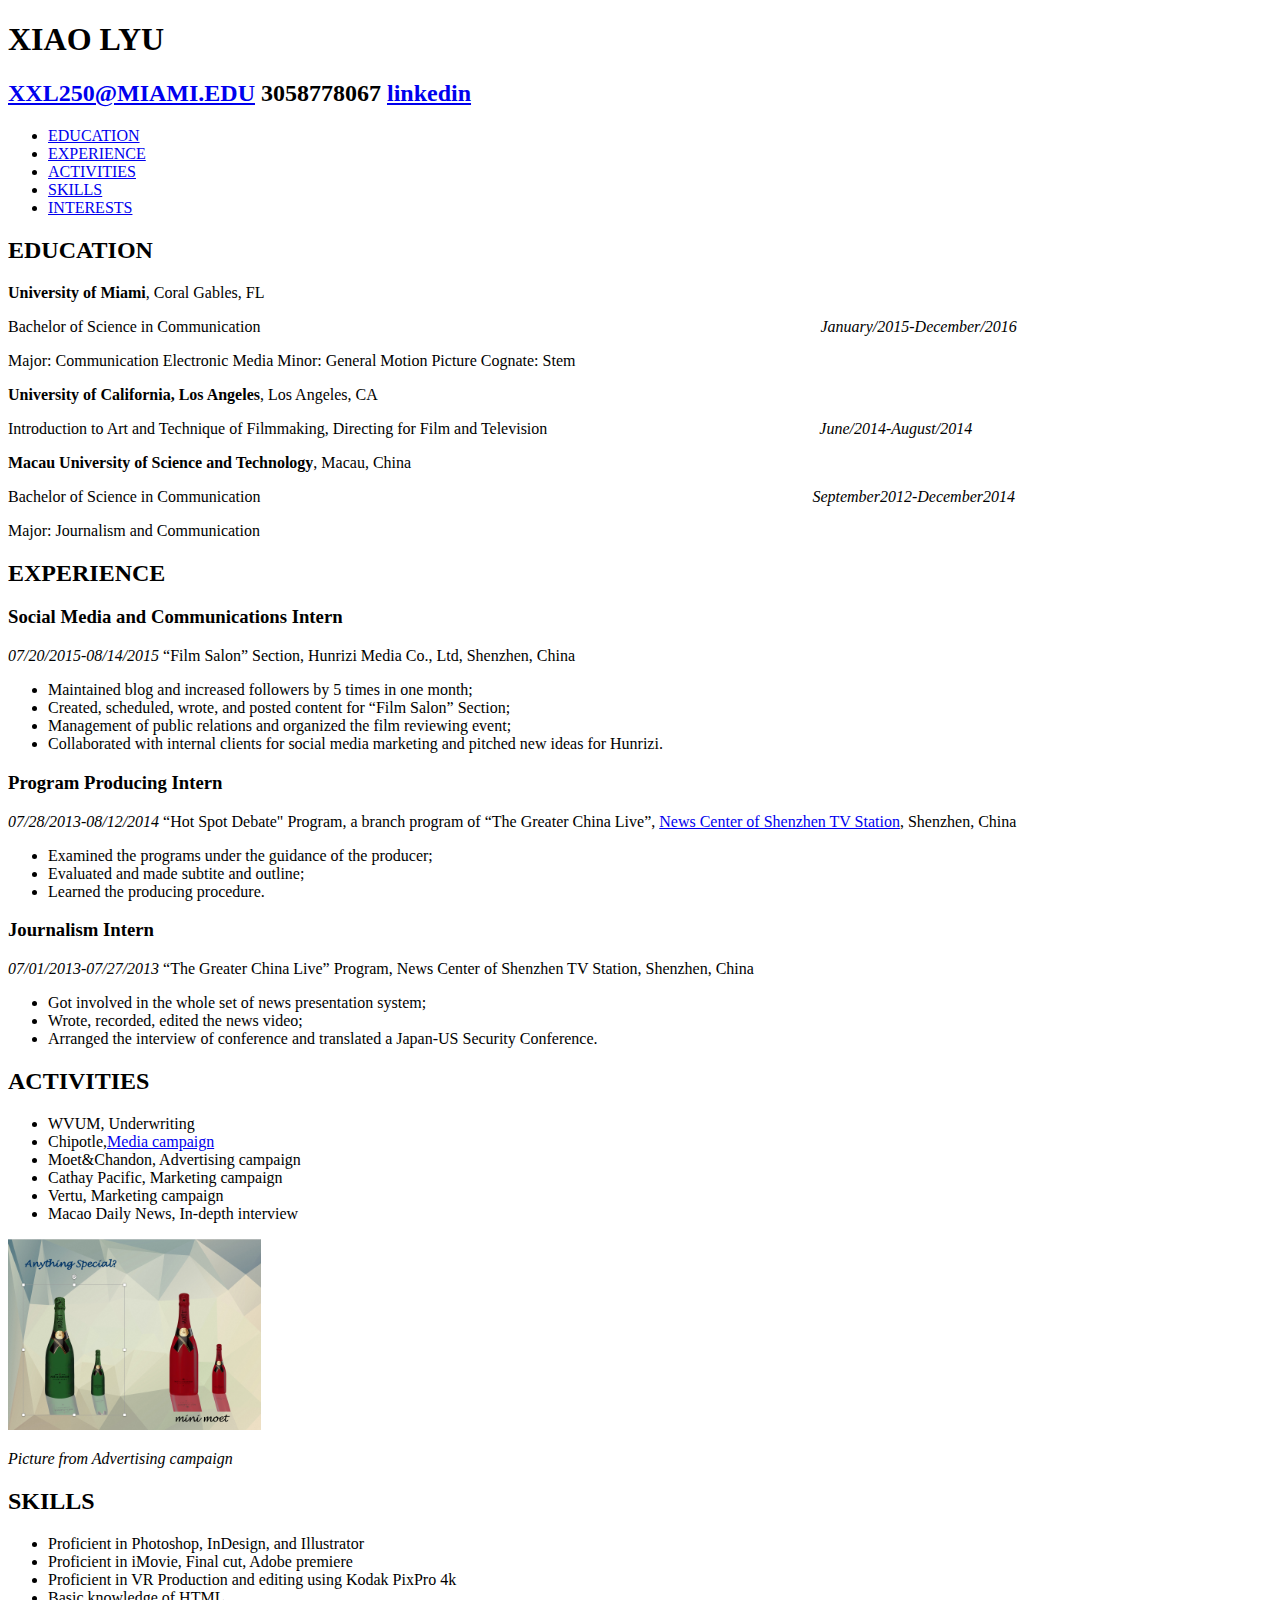
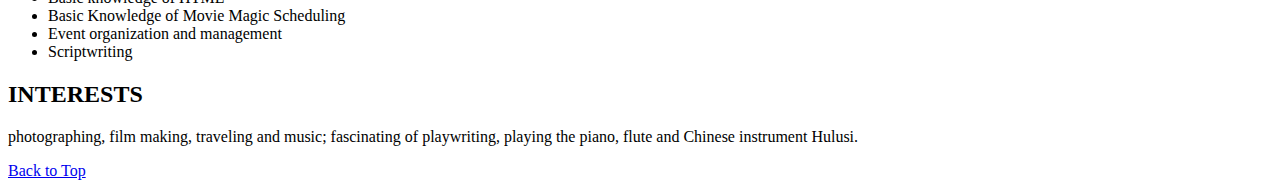
==== resume.html @ 594fd642 "Xiao's Resume" ====
<!DOCTYPE html>
  <html lang="en">
    <head>
      <meta charset="utf-8">
      <title>Xiao's resume</title>
    </head>
    <body id="top">
      <header>
        <h1>XIAO LYU</h1>
        <h2><a href="mailto:xxl250@miami.edu">XXL250@MIAMI.EDU</a>&nbsp;3058778067&nbsp;<a href="https://www.linkedin.com/in/霄-吕-24a7a3125">linkedin</a></h2>
      </header>
      <nav>
        <ul>
          <li><a href="#EDUCATION">EDUCATION</a></li>
          <li><a href="#EXPERIENCE">EXPERIENCE</a></li>
          <li><a href="#ACTIVITIES">ACTIVITIES</a></li>
          <li><a href="#SKILLS">SKILLS</a></li>
          <li><a href="#INTERESTS">INTERESTS</a></li>
        </ul>
      </nav>

      <main>
        <section id="EDUCATION">

          <h2>EDUCATION</h2>


            <p><strong>University of Miami</strong>, Coral Gables, FL</p>
            <p>Bachelor of Science in Communication&nbsp;&nbsp;&nbsp;&nbsp;&nbsp;&nbsp;&nbsp;&nbsp;&nbsp;&nbsp;&nbsp;&nbsp;&nbsp;&nbsp;&nbsp;&nbsp;&nbsp;&nbsp;&nbsp;&nbsp;&nbsp;&nbsp;&nbsp;&nbsp;&nbsp;&nbsp;&nbsp;&nbsp;&nbsp;&nbsp;&nbsp;&nbsp;&nbsp;&nbsp;&nbsp;&nbsp;&nbsp;&nbsp;&nbsp;&nbsp;&nbsp;&nbsp;&nbsp;&nbsp;&nbsp;&nbsp;&nbsp;&nbsp;&nbsp;&nbsp;&nbsp;&nbsp;&nbsp;&nbsp;&nbsp;&nbsp;&nbsp;&nbsp;&nbsp;&nbsp;&nbsp;&nbsp;&nbsp;&nbsp;&nbsp;&nbsp;&nbsp;&nbsp;&nbsp;&nbsp;&nbsp;&nbsp;&nbsp;&nbsp;&nbsp;&nbsp;&nbsp;&nbsp;&nbsp;&nbsp;&nbsp;&nbsp;&nbsp;&nbsp;&nbsp;&nbsp;&nbsp;&nbsp;&nbsp;&nbsp;&nbsp;&nbsp;&nbsp;&nbsp;&nbsp;&nbsp;&nbsp;&nbsp;&nbsp;&nbsp;&nbsp;&nbsp;&nbsp;&nbsp;&nbsp;&nbsp;&nbsp;&nbsp;&nbsp;&nbsp;&nbsp;&nbsp;&nbsp;&nbsp;&nbsp;&nbsp;&nbsp;&nbsp;&nbsp;&nbsp;&nbsp;&nbsp;&nbsp;&nbsp;&nbsp;&nbsp;&nbsp;&nbsp;&nbsp;&nbsp;&nbsp;&nbsp;&nbsp;&nbsp;&nbsp;&nbsp;&nbsp;&nbsp;&nbsp;&nbsp;<em>January/2015-December/2016</em></p>
            <p>Major: Communication Electronic Media Minor: General Motion Picture Cognate: Stem</p>
            <p><strong>University of California, Los Angeles</strong>, Los Angeles, CA</p>
            <p>Introduction to Art and Technique of Filmmaking, Directing for Film and Television&nbsp;&nbsp;&nbsp;&nbsp;&nbsp;&nbsp;&nbsp;&nbsp;&nbsp;&nbsp;&nbsp;&nbsp;&nbsp;&nbsp;&nbsp;&nbsp;&nbsp;&nbsp;&nbsp;&nbsp;&nbsp;&nbsp;&nbsp;&nbsp;&nbsp;&nbsp;&nbsp;&nbsp;&nbsp;&nbsp;&nbsp;&nbsp;&nbsp;&nbsp;&nbsp;&nbsp;&nbsp;&nbsp;&nbsp;&nbsp;&nbsp;&nbsp;&nbsp;&nbsp;&nbsp;&nbsp;&nbsp;&nbsp;&nbsp;&nbsp;&nbsp;&nbsp;&nbsp;&nbsp;&nbsp;&nbsp;&nbsp;&nbsp;&nbsp;&nbsp;&nbsp;&nbsp;&nbsp;&nbsp;&nbsp;&nbsp;&nbsp;&nbsp;<em>June/2014-August/2014</em></p>
            <p><strong>Macau University of Science and Technology</strong>, Macau, China</p>
            <p>Bachelor of Science in Communication&nbsp;&nbsp;&nbsp;&nbsp;&nbsp;&nbsp;&nbsp;&nbsp;&nbsp;&nbsp;&nbsp;&nbsp;&nbsp;&nbsp;&nbsp;&nbsp;&nbsp;&nbsp;&nbsp;&nbsp;&nbsp;&nbsp;&nbsp;&nbsp;&nbsp;&nbsp;&nbsp;&nbsp;&nbsp;&nbsp;&nbsp;&nbsp;&nbsp;&nbsp;&nbsp;&nbsp;&nbsp;&nbsp;&nbsp;&nbsp;&nbsp;&nbsp;&nbsp;&nbsp;&nbsp;&nbsp;&nbsp;&nbsp;&nbsp;&nbsp;&nbsp;&nbsp;&nbsp;&nbsp;&nbsp;&nbsp;&nbsp;&nbsp;&nbsp;&nbsp;&nbsp;&nbsp;&nbsp;&nbsp;&nbsp;&nbsp;&nbsp;&nbsp;&nbsp;&nbsp;&nbsp;&nbsp;&nbsp;&nbsp;&nbsp;&nbsp;&nbsp;&nbsp;&nbsp;&nbsp;&nbsp;&nbsp;&nbsp;&nbsp;&nbsp;&nbsp;&nbsp;&nbsp;&nbsp;&nbsp;&nbsp;&nbsp;&nbsp;&nbsp;&nbsp;&nbsp;&nbsp;&nbsp;&nbsp;&nbsp;&nbsp;&nbsp;&nbsp;&nbsp;&nbsp;&nbsp;&nbsp;&nbsp;&nbsp;&nbsp;&nbsp;&nbsp;&nbsp;&nbsp;&nbsp;&nbsp;&nbsp;&nbsp;&nbsp;&nbsp;&nbsp;&nbsp;&nbsp;&nbsp;&nbsp;&nbsp;&nbsp;&nbsp;&nbsp;&nbsp;&nbsp;&nbsp;&nbsp;&nbsp;&nbsp;&nbsp;&nbsp;&nbsp;<em>September2012-December2014</em></p>
            <p>Major: Journalism and Communication</p>

        </section>
        <section id="EXPERIENCE">

          <h2>EXPERIENCE</h2>


            <h3>Social Media and Communications Intern</h3>
            <p><em>07/20/2015-08/14/2015</em> “Film Salon” Section, Hunrizi Media Co., Ltd, Shenzhen, China</p>
            <ul>
              <li>Maintained blog and increased followers by 5 times in one month;</li>
              <li>Created, scheduled, wrote, and posted content for “Film Salon” Section;</li>
              <li>Management of public relations and organized the film reviewing event;</li>
              <li>Collaborated with internal clients for social media marketing and pitched new ideas for Hunrizi.</li>
            </ul>
            <h3>Program Producing Intern</h3>
            <p><em>07/28/2013-08/12/2014</em> “Hot Spot Debate" Program, a branch program of “The Greater China Live”, <a href="http://sztv.cutv.com/tv/sztv.shtml">News Center of Shenzhen TV Station</a>, Shenzhen, China</p>
            <ul>
              <li>Examined the programs under the guidance of the producer;</li>
              <li>Evaluated and made subtite and outline;</li>
              <li>Learned the producing procedure.</li>
            </ul>
            <h3>Journalism Intern</h3>
            <p><em>07/01/2013-07/27/2013</em> “The Greater China Live” Program, News Center of Shenzhen TV Station, Shenzhen, China</p>
            <ul>
              <li>Got involved in the whole set of news presentation system;</li>
              <li>Wrote, recorded, edited the news video;</li>
              <li>Arranged the interview of conference and translated a Japan-US Security Conference.</li>
            </ul>


        </section>
        <section id="ACTIVITIES">

          <h2>ACTIVITIES</h2>



            <ul>
              <li>WVUM, Underwriting</li>
              <li>Chipotle,<a href="https://www.youtube.com/watch?v=AdmXygSMt1M">Media campaign</a></li>
              <li>Moet&Chandon, Advertising campaign</li>
              <li>Cathay Pacific, Marketing campaign</li>
              <li>Vertu, Marketing campaign</li>
              <li>Macao Daily News, In-depth interview</li>
              </ul>
            <img src="Moet.png" alt="photo of Moet" width="20%"/>
            <p><em>Picture from Advertising campaign</em></p>

        </section>
        <section id="SKILLS">

          <h2>SKILLS</h2>


            <ul>
              <li>Proficient in Photoshop, InDesign, and Illustrator</li>
              <li>Proficient in iMovie, Final cut, Adobe premiere</li>
              <li>Proficient in VR Production and editing using Kodak PixPro 4k</li>
              <li>Basic knowledge of HTML</li>
              <li>Basic Knowledge of Movie Magic Scheduling</li>
              <li>Event organization and management</li>
              <li>Scriptwriting</li>
            </ul>

      </section>
      <section id="INTERESTS">

        <h2>INTERESTS</h2>


          <p>photographing, film making, traveling and music; fascinating of playwriting, playing the piano, flute and Chinese instrument Hulusi.</p>

      </section>
    </main>

    <footer>
      <nav>
        <p><a href="#top">Back to Top</a></p>
      </nav>
    </footer>
  </body>
</html>
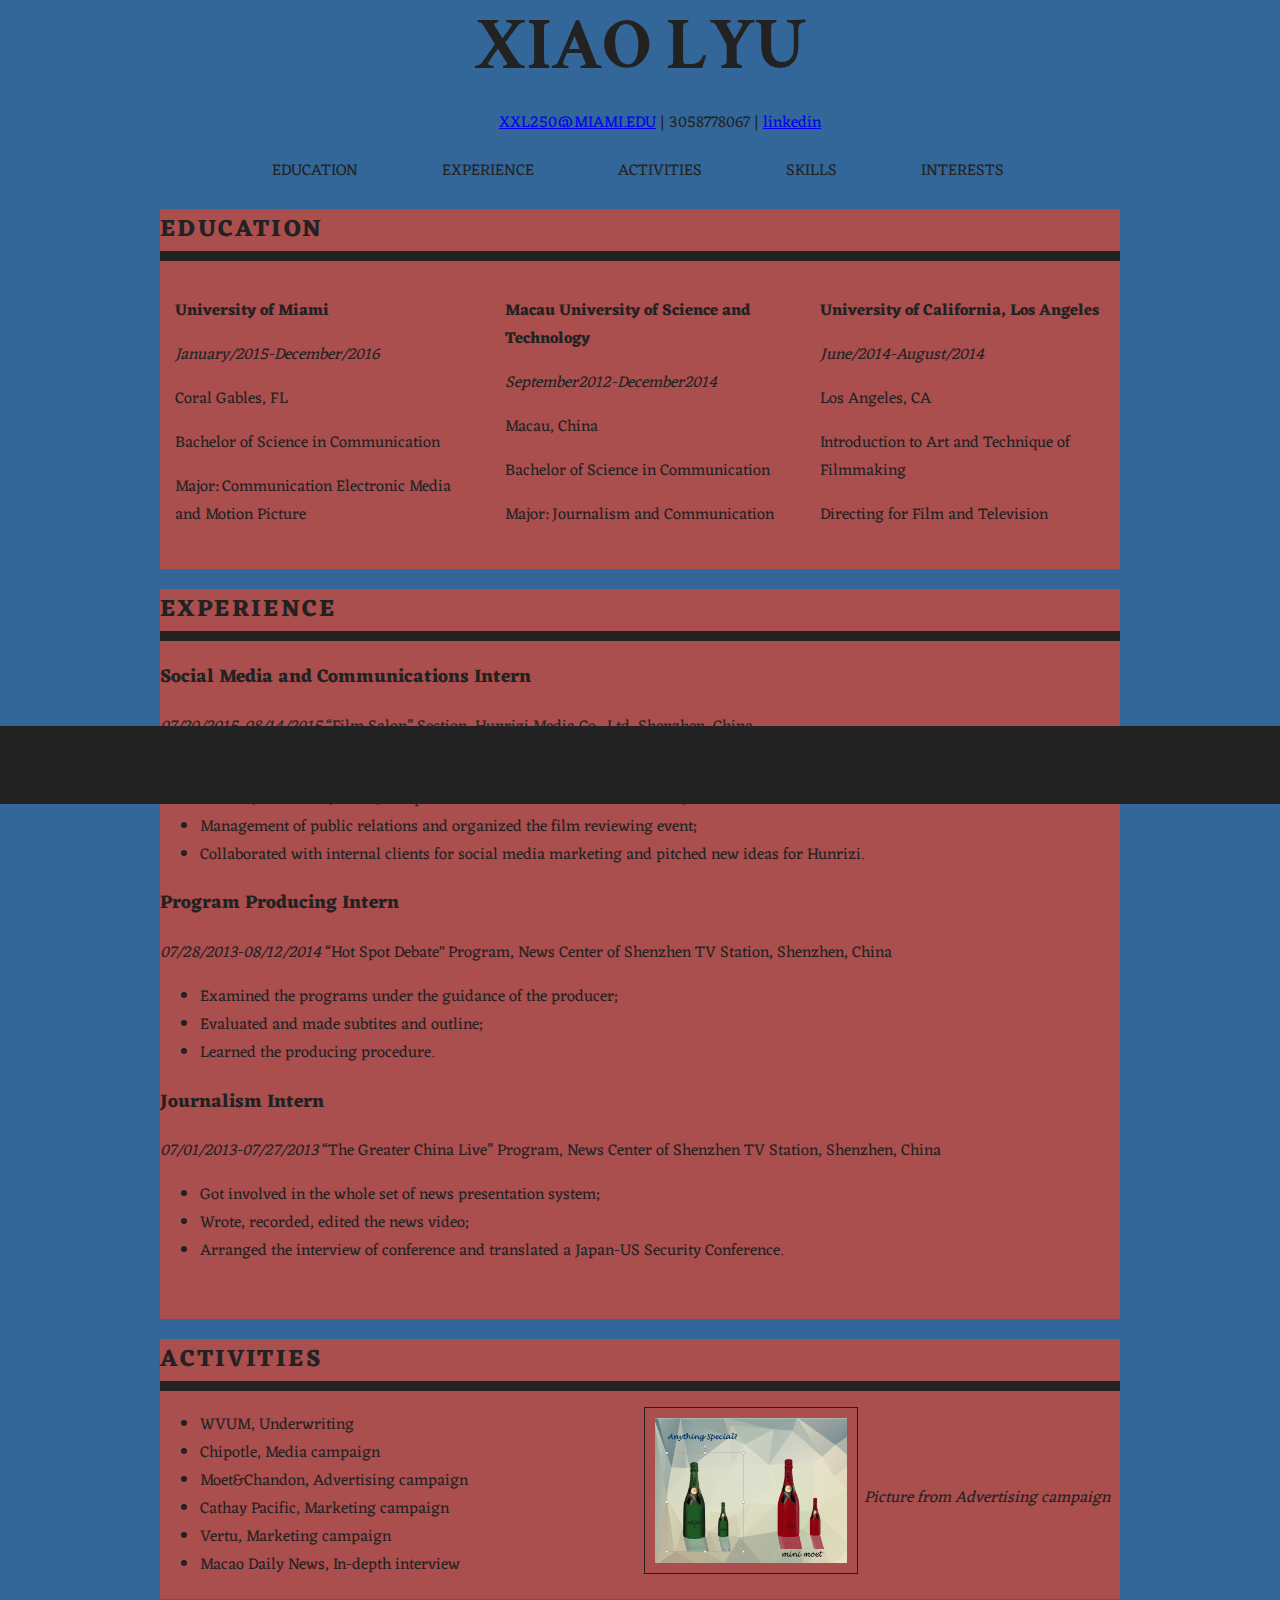
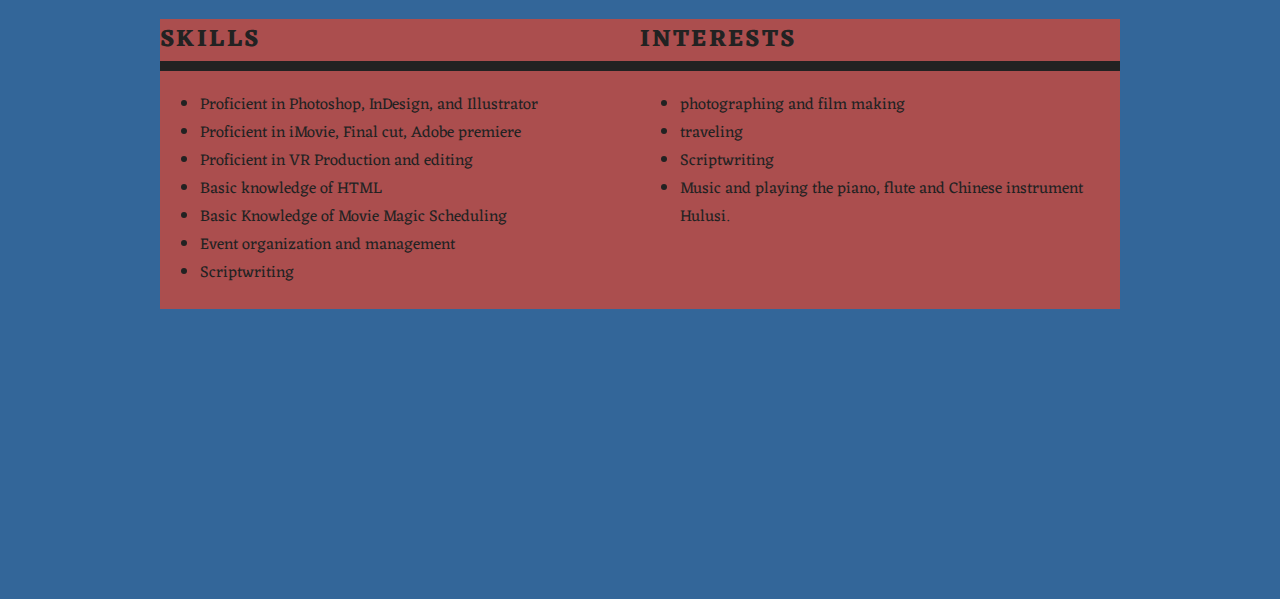
==== commit ac37ba85: "Add CSS" ====
--- a/resume.html
+++ b/resume.html
@@ -3,87 +3,151 @@
     <head>
       <meta charset="utf-8">
       <title>Xiao's resume</title>
+      <link href="style.css" rel="stylesheet" />
     </head>
     <body id="top">
+      <div id="container">
       <header>
         <h1>XIAO LYU</h1>
-        <h2><a href="mailto:xxl250@miami.edu">XXL250@MIAMI.EDU</a>&nbsp;3058778067&nbsp;<a href="https://www.linkedin.com/in/霄-吕-24a7a3125">linkedin</a></h2>
+        <ul id="pipes">
+          <li><a href="mailto:xxl250@miami.edu">XXL250@MIAMI.EDU</a></li>
+          <li>3058778067</li>
+          <li><a href="https://www.linkedin.com/in/霄-吕-24a7a3125">linkedin</a></li>
+        </ul>
       </header>
       <nav>
         <ul>
-          <li><a href="#EDUCATION">EDUCATION</a></li>
-          <li><a href="#EXPERIENCE">EXPERIENCE</a></li>
-          <li><a href="#ACTIVITIES">ACTIVITIES</a></li>
-          <li><a href="#SKILLS">SKILLS</a></li>
-          <li><a href="#INTERESTS">INTERESTS</a></li>
+          <li><a href="#education">EDUCATION</a></li>
+          <li><a href="#experience">EXPERIENCE</a></li>
+          <li><a href="#activities">ACTIVITIES</a></li>
+          <li><a href="#skills">SKILLS</a></li>
+          <li><a href="#interests">INTERESTS</a></li>
         </ul>
       </nav>
 
       <main>
-        <section id="EDUCATION">
+
+
+        <section id="education">
 
           <h2>EDUCATION</h2>
 
 
-            <p><strong>University of Miami</strong>, Coral Gables, FL</p>
-            <p>Bachelor of Science in Communication&nbsp;&nbsp;&nbsp;&nbsp;&nbsp;&nbsp;&nbsp;&nbsp;&nbsp;&nbsp;&nbsp;&nbsp;&nbsp;&nbsp;&nbsp;&nbsp;&nbsp;&nbsp;&nbsp;&nbsp;&nbsp;&nbsp;&nbsp;&nbsp;&nbsp;&nbsp;&nbsp;&nbsp;&nbsp;&nbsp;&nbsp;&nbsp;&nbsp;&nbsp;&nbsp;&nbsp;&nbsp;&nbsp;&nbsp;&nbsp;&nbsp;&nbsp;&nbsp;&nbsp;&nbsp;&nbsp;&nbsp;&nbsp;&nbsp;&nbsp;&nbsp;&nbsp;&nbsp;&nbsp;&nbsp;&nbsp;&nbsp;&nbsp;&nbsp;&nbsp;&nbsp;&nbsp;&nbsp;&nbsp;&nbsp;&nbsp;&nbsp;&nbsp;&nbsp;&nbsp;&nbsp;&nbsp;&nbsp;&nbsp;&nbsp;&nbsp;&nbsp;&nbsp;&nbsp;&nbsp;&nbsp;&nbsp;&nbsp;&nbsp;&nbsp;&nbsp;&nbsp;&nbsp;&nbsp;&nbsp;&nbsp;&nbsp;&nbsp;&nbsp;&nbsp;&nbsp;&nbsp;&nbsp;&nbsp;&nbsp;&nbsp;&nbsp;&nbsp;&nbsp;&nbsp;&nbsp;&nbsp;&nbsp;&nbsp;&nbsp;&nbsp;&nbsp;&nbsp;&nbsp;&nbsp;&nbsp;&nbsp;&nbsp;&nbsp;&nbsp;&nbsp;&nbsp;&nbsp;&nbsp;&nbsp;&nbsp;&nbsp;&nbsp;&nbsp;&nbsp;&nbsp;&nbsp;&nbsp;&nbsp;&nbsp;&nbsp;&nbsp;&nbsp;&nbsp;&nbsp;<em>January/2015-December/2016</em></p>
-            <p>Major: Communication Electronic Media Minor: General Motion Picture Cognate: Stem</p>
-            <p><strong>University of California, Los Angeles</strong>, Los Angeles, CA</p>
-            <p>Introduction to Art and Technique of Filmmaking, Directing for Film and Television&nbsp;&nbsp;&nbsp;&nbsp;&nbsp;&nbsp;&nbsp;&nbsp;&nbsp;&nbsp;&nbsp;&nbsp;&nbsp;&nbsp;&nbsp;&nbsp;&nbsp;&nbsp;&nbsp;&nbsp;&nbsp;&nbsp;&nbsp;&nbsp;&nbsp;&nbsp;&nbsp;&nbsp;&nbsp;&nbsp;&nbsp;&nbsp;&nbsp;&nbsp;&nbsp;&nbsp;&nbsp;&nbsp;&nbsp;&nbsp;&nbsp;&nbsp;&nbsp;&nbsp;&nbsp;&nbsp;&nbsp;&nbsp;&nbsp;&nbsp;&nbsp;&nbsp;&nbsp;&nbsp;&nbsp;&nbsp;&nbsp;&nbsp;&nbsp;&nbsp;&nbsp;&nbsp;&nbsp;&nbsp;&nbsp;&nbsp;&nbsp;&nbsp;<em>June/2014-August/2014</em></p>
-            <p><strong>Macau University of Science and Technology</strong>, Macau, China</p>
-            <p>Bachelor of Science in Communication&nbsp;&nbsp;&nbsp;&nbsp;&nbsp;&nbsp;&nbsp;&nbsp;&nbsp;&nbsp;&nbsp;&nbsp;&nbsp;&nbsp;&nbsp;&nbsp;&nbsp;&nbsp;&nbsp;&nbsp;&nbsp;&nbsp;&nbsp;&nbsp;&nbsp;&nbsp;&nbsp;&nbsp;&nbsp;&nbsp;&nbsp;&nbsp;&nbsp;&nbsp;&nbsp;&nbsp;&nbsp;&nbsp;&nbsp;&nbsp;&nbsp;&nbsp;&nbsp;&nbsp;&nbsp;&nbsp;&nbsp;&nbsp;&nbsp;&nbsp;&nbsp;&nbsp;&nbsp;&nbsp;&nbsp;&nbsp;&nbsp;&nbsp;&nbsp;&nbsp;&nbsp;&nbsp;&nbsp;&nbsp;&nbsp;&nbsp;&nbsp;&nbsp;&nbsp;&nbsp;&nbsp;&nbsp;&nbsp;&nbsp;&nbsp;&nbsp;&nbsp;&nbsp;&nbsp;&nbsp;&nbsp;&nbsp;&nbsp;&nbsp;&nbsp;&nbsp;&nbsp;&nbsp;&nbsp;&nbsp;&nbsp;&nbsp;&nbsp;&nbsp;&nbsp;&nbsp;&nbsp;&nbsp;&nbsp;&nbsp;&nbsp;&nbsp;&nbsp;&nbsp;&nbsp;&nbsp;&nbsp;&nbsp;&nbsp;&nbsp;&nbsp;&nbsp;&nbsp;&nbsp;&nbsp;&nbsp;&nbsp;&nbsp;&nbsp;&nbsp;&nbsp;&nbsp;&nbsp;&nbsp;&nbsp;&nbsp;&nbsp;&nbsp;&nbsp;&nbsp;&nbsp;&nbsp;&nbsp;&nbsp;&nbsp;&nbsp;&nbsp;&nbsp;<em>September2012-December2014</em></p>
-            <p>Major: Journalism and Communication</p>
+
+
+            <article>
+              <div id="box01">
+
+
+              <p><strong>University of Miami</strong></p>
+              <p><em>January/2015-December/2016</em></p>
+              <p>Coral Gables, FL</p>
+              <p>Bachelor of Science in Communication</p>
+              <p>Major: Communication Electronic Media and Motion Picture</p>
+
+
+              </div>
+            </article>
+
+
+            <article>
+              <div id="box02">
+
+              <p><strong>University of California, Los Angeles</strong></p>
+              <p><em>June/2014-August/2014</em></p>
+              <p>Los Angeles, CA</p>
+              <p>Introduction to Art and Technique of Filmmaking</p>
+              <p>Directing for Film and Television</p>
+             </div>
+            </article>
+
+
+            <article>
+              <div id="box03">
+              <p><strong>Macau University of Science and Technology</strong></p>
+              <p><em>September2012-December2014</em></p>
+              <p>Macau, China</p>
+              <p>Bachelor of Science in Communication</p>
+              <p>Major: Journalism and Communication</p>
+              </div>
+            </article>
 
         </section>
-        <section id="EXPERIENCE">
+        <section id="experience">
+
 
           <h2>EXPERIENCE</h2>
 
+            <article>
+              <h3>Social Media and Communications Intern</h3>
+              <p><em>07/20/2015-08/14/2015</em> “Film Salon” Section, Hunrizi Media Co., Ltd, Shenzhen, China</p>
+              <ul>
+                <li>Maintained blog and increased followers by 5 times in one month;</li>
+                <li>Created, scheduled, wrote, and posted content for “Film Salon” Section;</li>
+                <li>Management of public relations and organized the film reviewing event;</li>
+                <li>Collaborated with internal clients for social media marketing and pitched new ideas for Hunrizi.</li>
+             </ul>
+           </article>
 
-            <h3>Social Media and Communications Intern</h3>
-            <p><em>07/20/2015-08/14/2015</em> “Film Salon” Section, Hunrizi Media Co., Ltd, Shenzhen, China</p>
-            <ul>
-              <li>Maintained blog and increased followers by 5 times in one month;</li>
-              <li>Created, scheduled, wrote, and posted content for “Film Salon” Section;</li>
-              <li>Management of public relations and organized the film reviewing event;</li>
-              <li>Collaborated with internal clients for social media marketing and pitched new ideas for Hunrizi.</li>
+           <article>
+             <h3>Program Producing Intern</h3>
+             <p><em>07/28/2013-08/12/2014</em> “Hot Spot Debate" Program, News Center of Shenzhen TV Station</a>, Shenzhen, China</p>
+             <ul>
+               <li>Examined the programs under the guidance of the producer;</li>
+               <li>Evaluated and made subtites and outline;</li>
+               <li>Learned the producing procedure.</li>
+             </ul>
+           </article>
+
+           <article>
+             <h3>Journalism Intern</h3>
+             <p><em>07/01/2013-07/27/2013</em> “The Greater China Live” Program, News Center of Shenzhen TV Station, Shenzhen, China</p>
+             <ul>
+               <li>Got involved in the whole set of news presentation system;</li>
+               <li>Wrote, recorded, edited the news video;</li>
+               <li>Arranged the interview of conference and translated a Japan-US Security Conference.</li>
             </ul>
-            <h3>Program Producing Intern</h3>
-            <p><em>07/28/2013-08/12/2014</em> “Hot Spot Debate" Program, a branch program of “The Greater China Live”, <a href="http://sztv.cutv.com/tv/sztv.shtml">News Center of Shenzhen TV Station</a>, Shenzhen, China</p>
-            <ul>
-              <li>Examined the programs under the guidance of the producer;</li>
-              <li>Evaluated and made subtite and outline;</li>
-              <li>Learned the producing procedure.</li>
-            </ul>
-            <h3>Journalism Intern</h3>
-            <p><em>07/01/2013-07/27/2013</em> “The Greater China Live” Program, News Center of Shenzhen TV Station, Shenzhen, China</p>
-            <ul>
-              <li>Got involved in the whole set of news presentation system;</li>
-              <li>Wrote, recorded, edited the news video;</li>
-              <li>Arranged the interview of conference and translated a Japan-US Security Conference.</li>
-            </ul>
+          </article>
 
 
         </section>
-        <section id="ACTIVITIES">
+
+        <section id="activities">
+
 
           <h2>ACTIVITIES</h2>
 
 
-
+            <div id="box04">
             <ul>
               <li>WVUM, Underwriting</li>
-              <li>Chipotle,<a href="https://www.youtube.com/watch?v=AdmXygSMt1M">Media campaign</a></li>
-              <li>Moet&Chandon, Advertising campaign</li>
+              <li>Chipotle, Media campaign</a></li>
+              <li>Moet&amp;Chandon, Advertising campaign</li>
               <li>Cathay Pacific, Marketing campaign</li>
               <li>Vertu, Marketing campaign</li>
               <li>Macao Daily News, In-depth interview</li>
               </ul>
-            <img src="Moet.png" alt="photo of Moet" width="20%"/>
-            <p><em>Picture from Advertising campaign</em></p>
+            </div>
+
+
+
+           <aside>
+             <div id="box05">
+              <img src="Moet.png" alt="photo of Moet" width="40%"/>
+              <p><em>Picture from Advertising campaign</em></p>
+            </div>
+
+           </aside>
+
+
 
         </section>
-        <section id="SKILLS">
+
+
+
+
+
+        <section id="skills">
 
           <h2>SKILLS</h2>
 
@@ -91,7 +155,7 @@
             <ul>
               <li>Proficient in Photoshop, InDesign, and Illustrator</li>
               <li>Proficient in iMovie, Final cut, Adobe premiere</li>
-              <li>Proficient in VR Production and editing using Kodak PixPro 4k</li>
+              <li>Proficient in VR Production and editing</li>
               <li>Basic knowledge of HTML</li>
               <li>Basic Knowledge of Movie Magic Scheduling</li>
               <li>Event organization and management</li>
@@ -99,14 +163,23 @@
             </ul>
 
       </section>
-      <section id="INTERESTS">
+      <section id="interests">
 
         <h2>INTERESTS</h2>
 
 
-          <p>photographing, film making, traveling and music; fascinating of playwriting, playing the piano, flute and Chinese instrument Hulusi.</p>
+          <ul>
+            <li>photographing and film making</li>
+            <li>traveling</li>
+            <li>Scriptwriting</li>
+            <li>Music and playing the piano, flute and Chinese instrument Hulusi.</li>
+          </ul>
 
       </section>
+
+
+
+    </div>
     </main>
 
     <footer>
--- a/style.css
+++ b/style.css
@@ -0,0 +1,184 @@
+@import url(https://fonts.googleapis.com/css?family=Crimson+Text|Eczar);
+
+
+
+body {
+  font-size: 16px;
+  font-family: 'Eczar', serif;
+  color: #222;
+  margin:0;
+
+  background-color: rgb(51, 102, 153);
+  border-color: rgb(171,78,78);
+}
+h1 {
+  font-family: 'Crimson Text', serif;
+  font-size: 72px;
+  text-align: center;
+  margin: 0;
+}
+header ul li{
+  display: inline-block;
+  text-align: center;
+  margin: 0;
+
+}
+
+ul#pipes {
+  text-align: center;
+
+}
+
+ul#pipes li:after {
+  content: " | ";
+}
+ul#pipes li:last-child:after {
+  content: ""; /* removes pipe after 'Five' */
+}
+
+footer nav {
+  background-color: #222;
+  width: 100%;
+  bottom: 0;
+  left: 0;
+  padding: 5px;
+  margin-bottom: 96px;
+  position: fixed;
+
+
+
+}
+nav li {
+  display: inline-block;
+  margin-left: 64px;
+
+}
+
+nav a {
+  display: inline-block;
+  color:#222;
+  text-decoration: none;
+  padding: 4px 8px;
+}
+a:visited {
+  color: rgb(255, 255, 204);
+}
+a:hover {
+  color:rgb(102, 204, 255);
+}
+
+
+#container {
+  max-width: 960px;
+  margin:0 auto;
+}
+
+
+
+main h2 {
+  letter-spacing: 0.1em;
+  border-bottom: 10px solid #222;
+  margin: 0:
+
+}
+
+#education {
+  max-width: 960px;
+  height: 360px;
+  margin-bottom: 20px;
+  background-color: rgb(171,78,78);
+
+}
+#experience {
+  max-width: 960px;
+  height: 730px;
+  margin-bottom: 20px;
+  background-color: rgb(171,78,78);
+}
+#activities {
+  width: 960px;
+  height:260px;
+  margin-bottom: 20px;
+  background-color: rgb(171,78,78);
+}
+#skills {
+  width: 960px;
+  height:290px;
+  background-color: rgb(171,78,78);
+
+}
+#interests {
+  width: 480px;
+  height: 290px;
+  top:-310px;
+  position: relative;
+  float: right;
+
+}
+
+}
+div {
+  display: inline-block;
+
+}
+#box01 {
+  width: 300px;
+  height: 264px
+  margin-right: 15px;
+  float:left;
+  margin-left: 15px;
+
+
+
+}
+#box02 {
+  width: 300px;
+  height: 264px;
+  float: right;
+
+
+
+
+}
+
+
+#box03 {
+  width: 300px;
+  height: 264px;
+  margin-right: 15px;
+  float: right;
+
+
+}
+#box04 {
+  width: 480px;
+  height: 160px;
+  margin-bottom: 20px;
+
+}
+
+#box05 {
+
+  width: 480px;
+  height: 210px;
+  margin-bottom: 20px;
+  padding: 16px;
+  top:-200px;
+  position: relative;
+  float: right;
+
+}
+#box05 img {
+   border: 1px solid #222;
+   padding:10px;
+   margin-left: 20px;
+
+
+}
+#box05 p{
+  margin: 0;
+  left:240px;
+  top:-100px;
+  position: relative;
+
+}
